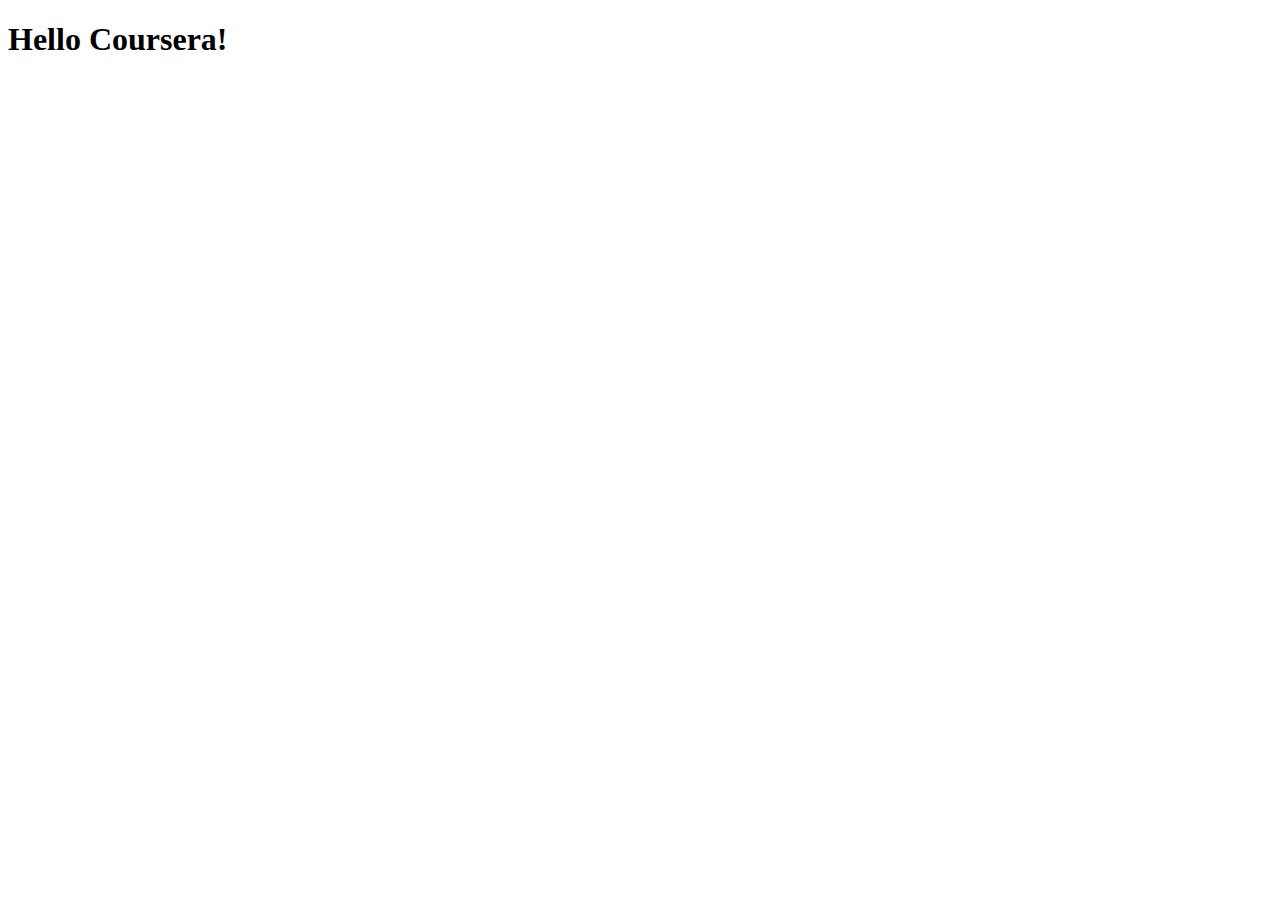
==== module2-solution/index.html @ 7f35faff "Module2 Assignment" ====
<!DOCTYPE html>
<html>
<head>
    <meta charset='utf-8'>
    <meta http-equiv='X-UA-Compatible' content='IE=edge'>
    <title>Hello Coursera!</title>
    <meta name='viewport' content='width=device-width, initial-scale=1'>
    <link rel='stylesheet' type='text/css' media='screen' href='main.css'>
    <script src='main.js'></script>
</head>
<body>
    <h1>Hello Coursera!</h1>
</body>
</html>
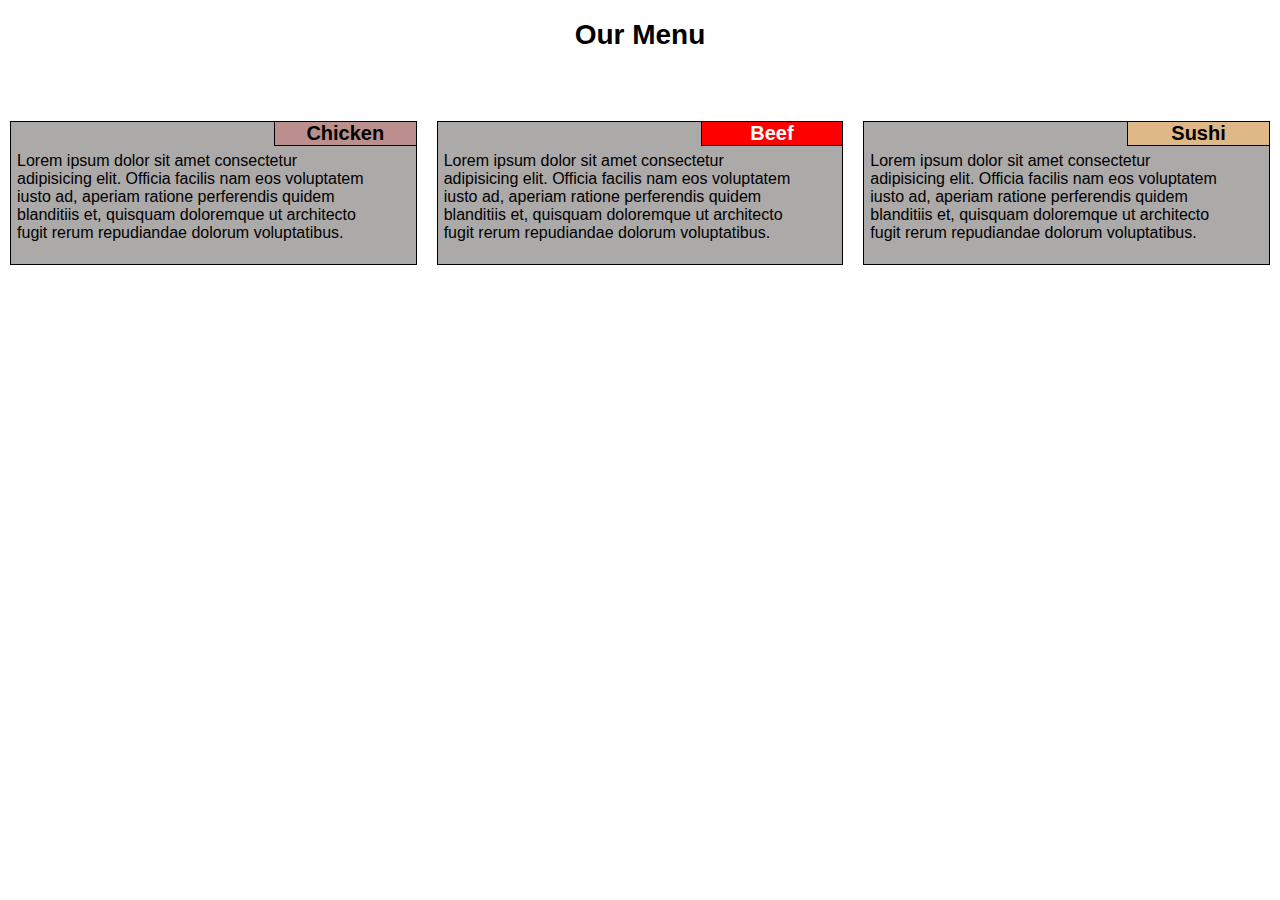
==== commit e20ca247: "Assignment finished" ====
--- a/module2-solution/index.html
+++ b/module2-solution/index.html
@@ -3,12 +3,33 @@
 <head>
     <meta charset='utf-8'>
     <meta http-equiv='X-UA-Compatible' content='IE=edge'>
-    <title>Hello Coursera!</title>
+    <title>Module2-Solution</title>
     <meta name='viewport' content='width=device-width, initial-scale=1'>
-    <link rel='stylesheet' type='text/css' media='screen' href='main.css'>
-    <script src='main.js'></script>
+    <link rel='stylesheet' type='text/css' href='css/styles.css'>
 </head>
 <body>
-    <h1>Hello Coursera!</h1>
+    <h1>Our Menu</h1>
+
+    <div class="row">
+    <section class="col-lg-4 col-md-6 col-sm-12">
+        <div class="container">
+        <h2 id="chicken">Chicken</h2>
+        <p>Lorem ipsum dolor sit amet consectetur adipisicing elit. Officia facilis nam eos voluptatem iusto ad, aperiam ratione perferendis quidem blanditiis et, quisquam doloremque ut architecto fugit rerum repudiandae dolorum voluptatibus.</p>
+        </div>
+    </section>
+    <section class="col-lg-4 col-md-6 col-sm-12">
+        <div class="container">
+        <h2 id="beef">Beef</h2>
+        <p>Lorem ipsum dolor sit amet consectetur adipisicing elit. Officia facilis nam eos voluptatem iusto ad, aperiam ratione perferendis quidem blanditiis et, quisquam doloremque ut architecto fugit rerum repudiandae dolorum voluptatibus.</p>
+        </div>
+    </section>
+    <section class="col-lg-4 col-md-12 col-sm-12">
+        <div class="container">
+        <h2 id="sushi">Sushi</h2>
+        <p>Lorem ipsum dolor sit amet consectetur adipisicing elit. Officia facilis nam eos voluptatem iusto ad, aperiam ratione perferendis quidem blanditiis et, quisquam doloremque ut architecto fugit rerum repudiandae dolorum voluptatibus.</p>
+        </div>
+    </section>
+</div>
+
 </body>
 </html>--- a/module2-solution/css/styles.css
+++ b/module2-solution/css/styles.css
@@ -0,0 +1,152 @@
+* {
+    box-sizing: border-box;
+    font-family: Arial, Helvetica, sans-serif;
+}
+
+body {
+    margin: 0;
+    padding: 0;
+}
+
+h1 {
+    font-size: 175%;
+    text-align: center;
+    margin-bottom: 60px;
+}
+
+.row {
+    width: 100%;
+}
+
+.container {
+    margin: 10px;
+    position: relative;
+    border: 1px black solid;
+    background-color: rgb(172, 169, 169);
+}
+
+#chicken, #beef, #sushi {
+    font-size: 125%;
+    text-align: center;
+    width: 35%;
+    margin: 0;
+    float: right;
+    border: black solid;
+    border-width: 0px 0px 1px 1px ;
+}
+
+#chicken {
+    color: black;
+    background-color: rosybrown;
+}
+
+#beef {
+    color: white;
+    background-color: red;
+}
+
+#sushi {
+    color: black;
+    background-color: burlywood;
+}
+p {
+    padding: 1.5%;
+    width: 90%;
+    position: relative;
+    clear: right;
+}
+
+/* for Desktop */
+@media (min-width: 992px) {
+    .col-lg-1, .col-lg-2, .col-lg-3, .col-lg-4, .col-lg-5, .col-lg-6, .col-lg-7, .col-lg-8, .col-lg-9, .col-lg-10, .col-lg-11, .col-lg-12 {
+        float: left;
+    }
+    .col-lg-1 {
+      width: 8.33%;
+    }
+    .col-lg-2 {
+      width: 16.66%;
+    }
+    .col-lg-3 {
+      width: 25%;
+    }
+    .col-lg-4 {
+      width: 33.33%;
+    }
+    .col-lg-5 {
+      width: 41.66%;
+    }
+    .col-lg-6 {
+      width: 50%;
+    }
+    .col-lg-7 {
+      width: 58.33%;
+    }
+    .col-lg-8 {
+      width: 66.66%;
+    }
+    .col-lg-9 {
+      width: 74.99%;
+    }
+    .col-lg-10 {
+      width: 83.33%;
+    }
+    .col-lg-11 {
+      width: 91.66%;
+    }
+    .col-lg-12 {
+      width: 100%;
+    }
+  }
+  /* for Tablets */
+  @media (min-width: 768px) and (max-width: 991px) {
+    .col-md-1, .col-md-2, .col-md-3, .col-md-4, .col-md-5, .col-md-6, .col-md-7, .col-md-8, .col-md-9, .col-md-10, .col-md-11, .col-md-12 {
+      float: left;
+    }
+    .col-md-1 {
+      width: 8.33%;
+    }
+    .col-md-2 {
+      width: 16.66%;
+    }
+    .col-md-3 {
+      width: 25%;
+    }
+    .col-md-4 {
+      width: 33.33%;
+    }
+    .col-md-5 {
+      width: 41.66%;
+    }
+    .col-md-6 {
+      width: 50%;
+    }
+    .col-md-7 {
+      width: 58.33%;
+    }
+    .col-md-8 {
+      width: 66.66%;
+    }
+    .col-md-9 {
+      width: 74.99%;
+    }
+    .col-md-10 {
+      width: 83.33%;
+    }
+    .col-md-11 {
+      width: 91.66%;
+    }
+    .col-md-12 {
+      width: 100%;
+    }
+  }
+
+  /* for Mobile */
+  @media (max-width: 767px) {
+      .col-sm-12 {
+        float: left;}
+    
+      .col-sm-12 {
+        width: 100%;
+          }
+    }